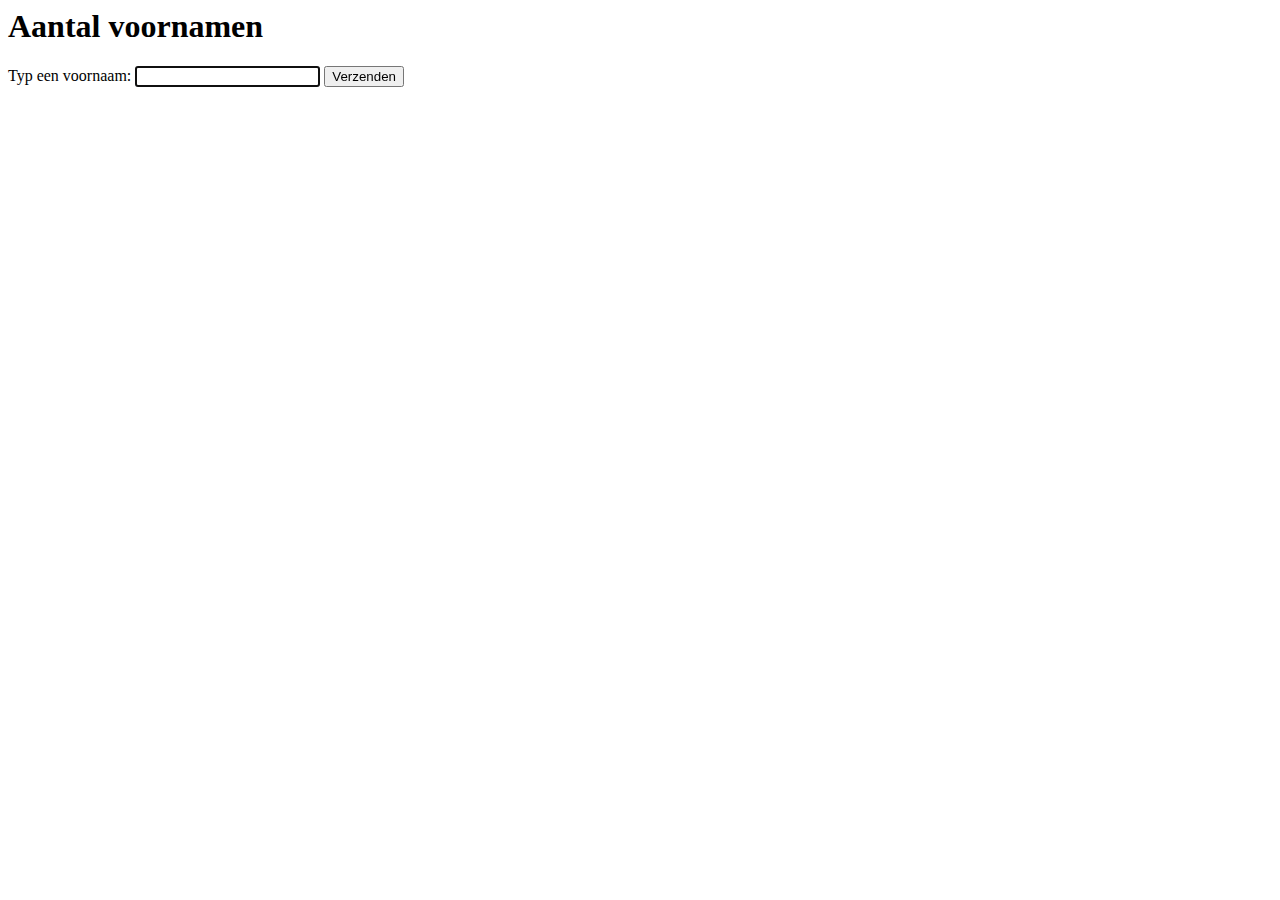
==== VL_voornamen/index.html @ f892d659 "coachopdracht JS voornamen" ====
<html lang="nl">
<head>
    <meta charset="UTF-8">
    <meta http-equiv="X-UA-Compatible" content="IE=edge">
    <meta name="viewport" content="width=device-width, initial-scale=1.0">
    <script src="voornamen.js" defer></script>
    <title>Voornamen</title>
</head>
<body>
    <h1> Aantal voornamen </h1>
    <label for="vnaam" >Typ een voornaam:</label>
    <input type="text" id="vnaam" name="vnaam" autofocus>
    <button id="knop"> Verzenden </button>

    <br><br>
    <div id="namenlijst">
        <ul>
        </ul>
    </div>

</body>
</html>
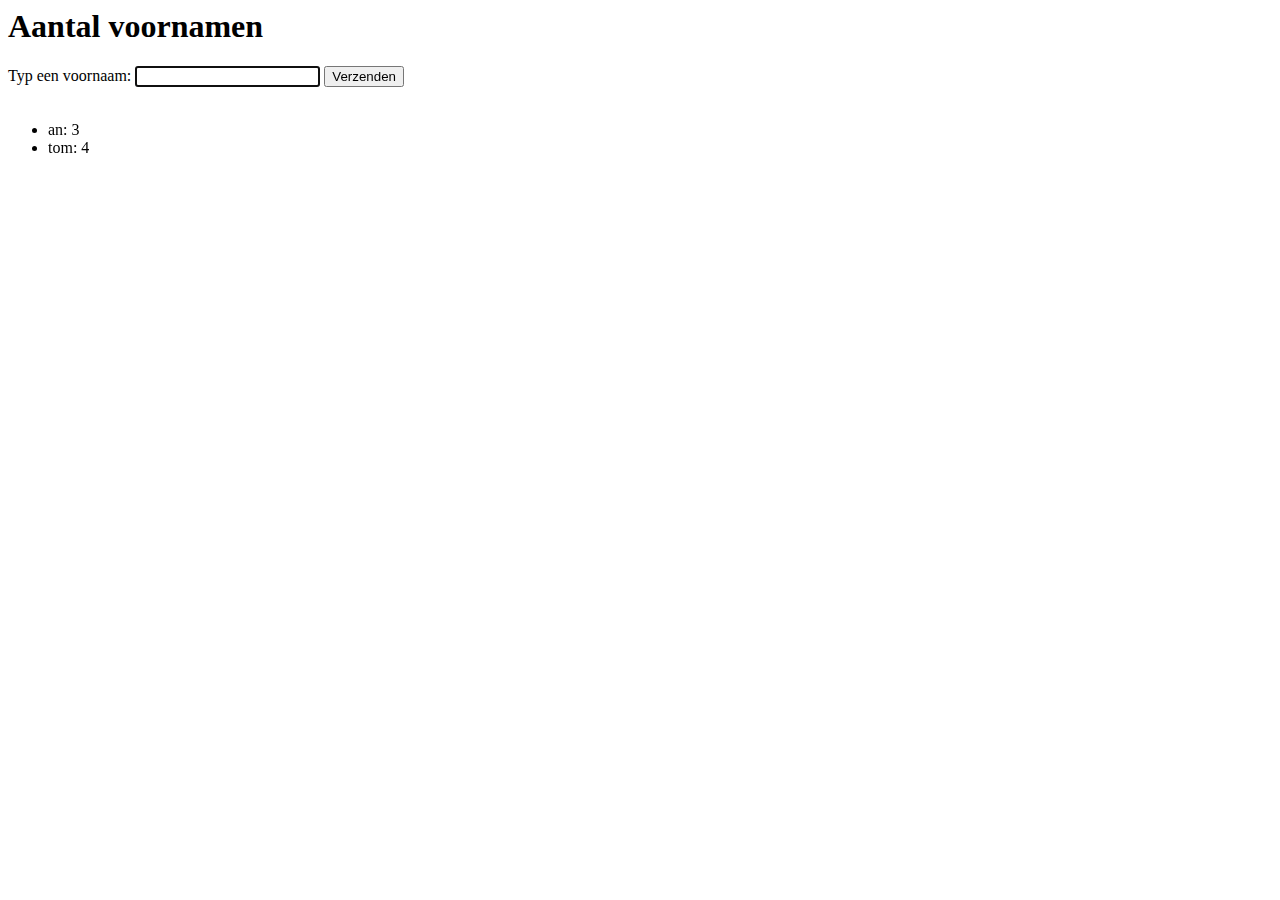
==== commit ea4a732f: "update 1: spans verwijderd, dataset gebruikt" ====
--- a/VL_voornamen/index.html
+++ b/VL_voornamen/index.html
@@ -15,6 +15,8 @@
     <br><br>
     <div id="namenlijst">
         <ul>
+            <li data-naam="an" data-aantal="3" >an: 3</li>
+            <li data-naam="tom" data-aantal="4" >tom: 4</li>
         </ul>
     </div>
 
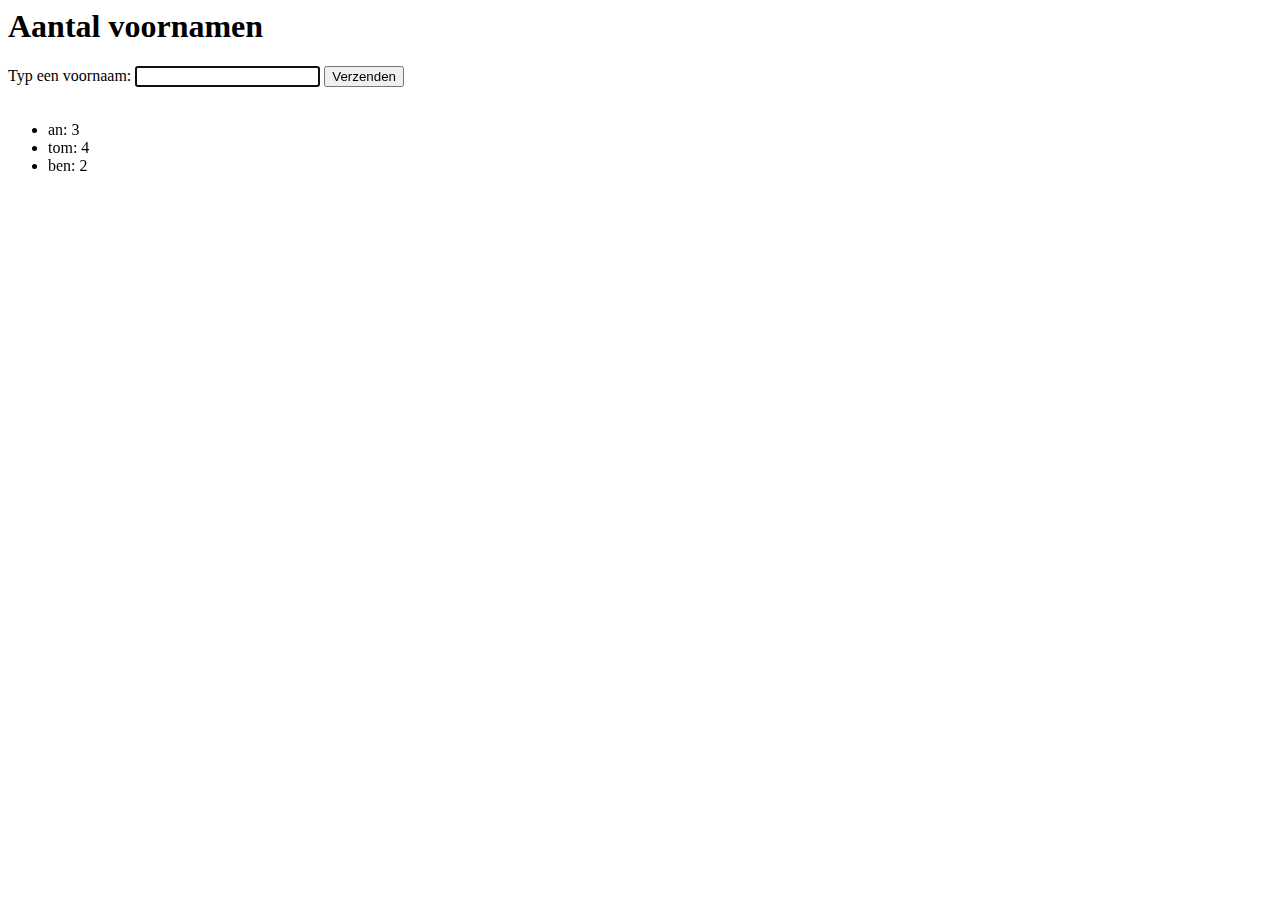
==== commit 6cc76bb1: "functies toegevoegd, met tussenversies in commentaar (array.foreach probleem)" ====
--- a/VL_voornamen/index.html
+++ b/VL_voornamen/index.html
@@ -17,6 +17,7 @@
         <ul>
             <li data-naam="an" data-aantal="3" >an: 3</li>
             <li data-naam="tom" data-aantal="4" >tom: 4</li>
+            <li data-naam="ben" data-aantal="2" >ben: 2</li>
         </ul>
     </div>
 
